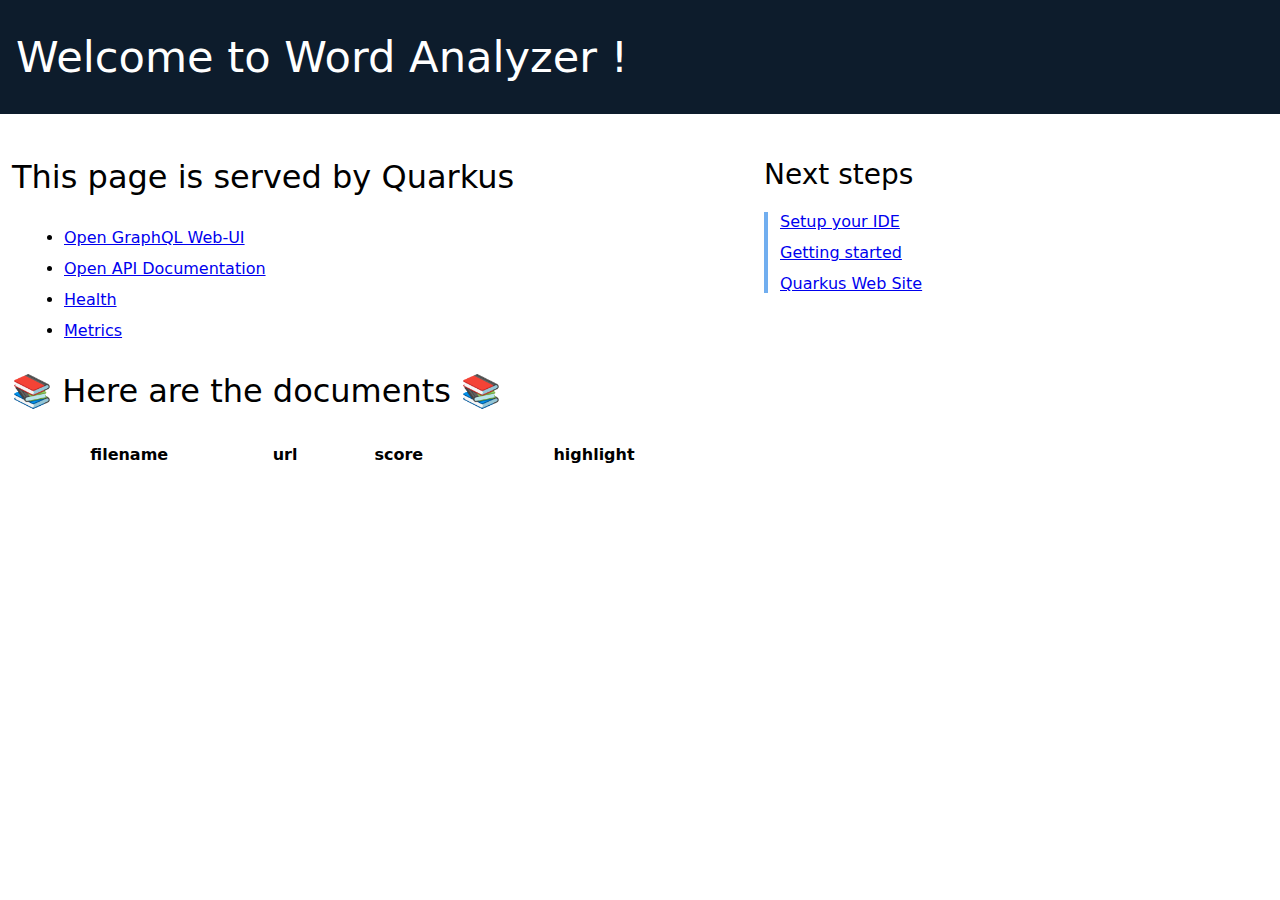
==== src/main/resources/META-INF/resources/index.html @ 5a058cc3 "🦩 initial commit 🦩" ====
<!DOCTYPE html>
<html lang="en">
<head>
    <meta charset="UTF-8">
    <title>word-aanalyzer</title>
    <style>
        h1, h2, h3, h4, h5, h6 {
            margin-bottom: 0.5rem;
            font-weight: 400;
            line-height: 1.5;
        }

        h1 {
            font-size: 2.5rem;
        }

        h2 {
            font-size: 2rem
        }

        h3 {
            font-size: 1.75rem

        }

        h4 {
            font-size: 1.5rem
        }

        h5 {
            font-size: 1.25rem
        }

        h6 {
            font-size: 1rem
        }

        .lead {
            font-weight: 300;
            font-size: 2rem;
        }

        .banner {
            font-size: 2.7rem;
            margin: 0;
            padding: 2rem 1rem;
            background-color: #0d1c2c;
            color: white;
        }

        body {
            margin: 0;
            font-family: -apple-system, system-ui, "Segoe UI", Roboto, "Helvetica Neue", Arial, sans-serif, "Apple Color Emoji", "Segoe UI Emoji", "Segoe UI Symbol", "Noto Color Emoji";
        }

        code {
            font-family: SFMono-Regular, Menlo, Monaco, Consolas, "Liberation Mono", "Courier New", monospace;
            font-size: 87.5%;
            color: #e83e8c;
            word-break: break-word;
        }

        .left-column {
            padding: .75rem;
            max-width: 75%;
            min-width: 55%;
        }

        .right-column {
            padding: .75rem;
            max-width: 25%;
        }

        .container {
            display: flex;
            width: 100%;
        }

        li {
            margin: 0.75rem;
        }

        .right-section {
            margin-left: 1rem;
            padding-left: 0.5rem;
        }

        .right-section h3 {
            padding-top: 0;
            font-weight: 200;
        }

        .right-section ul {
            border-left: 0.3rem solid #71aeef;
            list-style-type: none;
            padding-left: 0;
        }

        .example-code {
            border-left: 0.3rem solid #71aeef;
            padding-left: 10px;
        }

        .example-code h3 {
            font-weight: 200;
        }
    </style>

    <link rel="stylesheet" type="text/css" href="https://cdn.datatables.net/1.11.0/css/jquery.dataTables.min.css">

    <script type="text/javascript" charset="utf8" src="https://code.jquery.com/jquery-3.4.1.min.js"></script>
    <script type="text/javascript" charset="utf8" src="https://cdn.datatables.net/1.11.0/js/jquery.dataTables.js"></script>

</head>
<body>

<div class="banner lead">
    Welcome to Word Analyzer !
</div>

<div class="container">
    <div class="left-column">
        <p class="lead">This page is served by Quarkus</p>
        <ul>
            <li><a href="/q/graphql-ui">Open GraphQL Web-UI</a></li>
            <li><a href="/q/swagger-ui">Open API Documentation</a></li>
            <li><a href="/q/health">Health</a></li>
            <li><a href="/q/metrics">Metrics</a></li>
        </ul>

        <div>
            <p class="lead">📚 Here are the documents 📚</p>
            <div class="table">
                <table style="width: 100%;" id="queuetable" class="display compact">
                    <thead class="thead-dark">
                    <tr>
                        <th>filename</th>
                        <th>url</th>
                        <th>score</th>
                        <th>highlight</th>
                    </tr>
                    </thead>
                    <tbody>
                    <tr>
                        <td></td>
                        <td></td>
                        <td></td>
                        <td></td>
                    </tr>
                    </tbody>
                </table>
            </div>
        </div>

    </div>
    <div class="right-column">
        <div class="right-section">
            <h3>Next steps</h3>
            <ul>
                <li><a href="https://quarkus.io/guides/maven-tooling.html">Setup your IDE</a></li>
                <li><a href="https://quarkus.io/guides/getting-started.html">Getting started</a></li>
                <li><a href="https://quarkus.io">Quarkus Web Site</a></li>
            </ul>
        </div>
    </div>
</div>


<script type="application/javascript">

    // initialize datatable
    $('#queuetable').DataTable({
      search: {
        return: true
      },
      serverSide: true,
      ajax: {
        url: '/datatable',
        timeout: 20000
      },
      fixedColumns: false,
      columnDefs: [
      { targets: 1,
        render: function(data) {
          return '<a href="'+ data + '" target="_blank">' + data.substring(0,35) + '</a>';
        }
      },
      { targets: 2,
        render: function(data) {
          return data.toPrecision(4);
        }
      }
      ],
      data: [],
      lengthChange: true,
      lengthMenu: [ 5, 10, 25, 50, "All" ],
      pageLength: 5,
      columns: [
        {
          name: 'filename',
          data: 'filename'
        },
        {
          name: 'url',
          data: 'url'
        },
        {
          name: 'score',
          data: 'score'
        },
        {
          name: 'highlight',
          data: 'highlight'
        }
      ]
    });

</script>

</body>
</html>
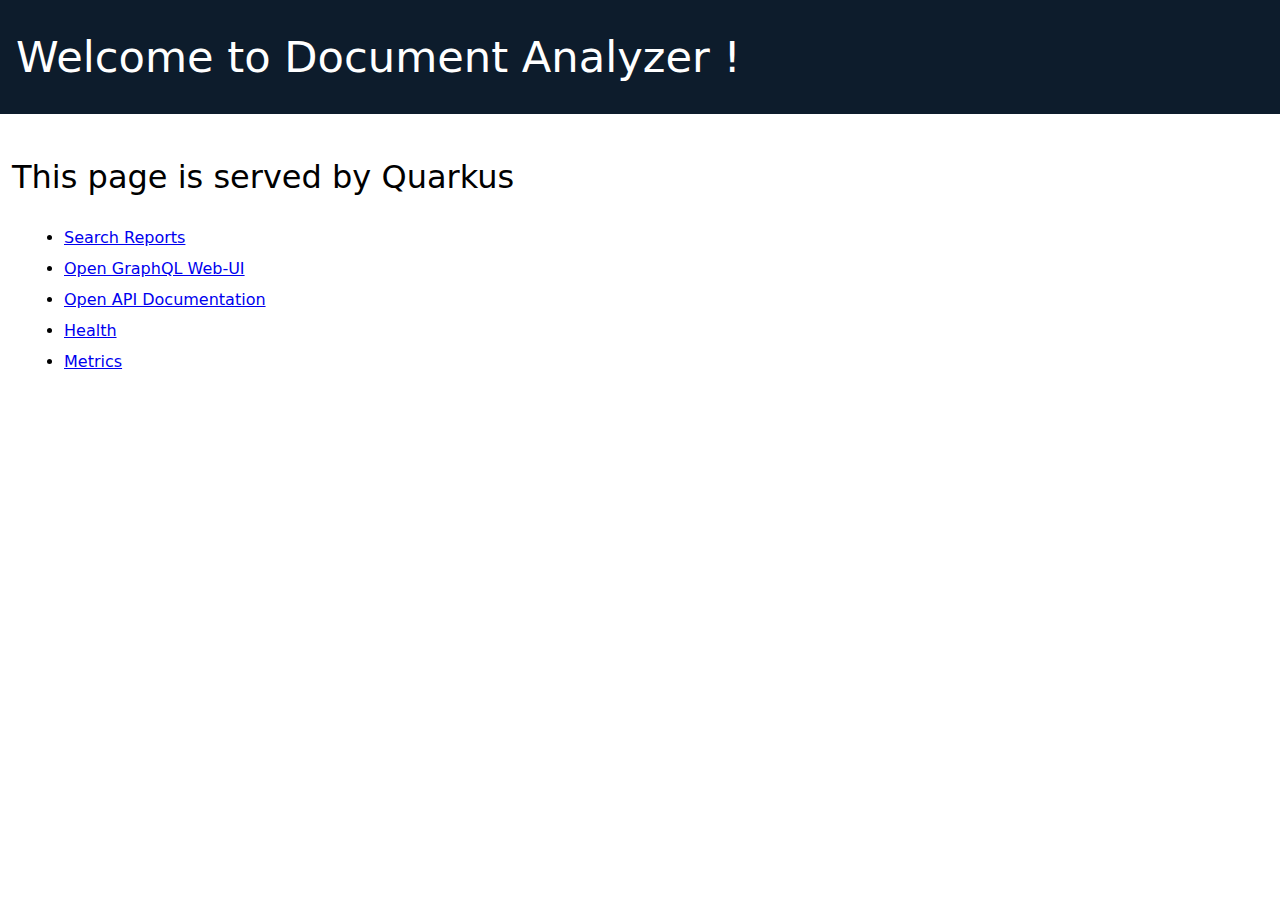
==== commit 0c738af2: "🐧 updates 🐧" ====
--- a/src/main/resources/META-INF/resources/index.html
+++ b/src/main/resources/META-INF/resources/index.html
@@ -2,7 +2,7 @@
 <html lang="en">
 <head>
     <meta charset="UTF-8">
-    <title>word-aanalyzer</title>
+    <title>document-analyzer</title>
     <style>
         h1, h2, h3, h4, h5, h6 {
             margin-bottom: 0.5rem;
@@ -105,117 +105,25 @@
             font-weight: 200;
         }
     </style>
-
-    <link rel="stylesheet" type="text/css" href="https://cdn.datatables.net/1.11.0/css/jquery.dataTables.min.css">
-
-    <script type="text/javascript" charset="utf8" src="https://code.jquery.com/jquery-3.4.1.min.js"></script>
-    <script type="text/javascript" charset="utf8" src="https://cdn.datatables.net/1.11.0/js/jquery.dataTables.js"></script>
-
 </head>
 <body>
 
 <div class="banner lead">
-    Welcome to Word Analyzer !
+    Welcome to Document Analyzer !
 </div>
 
 <div class="container">
     <div class="left-column">
         <p class="lead">This page is served by Quarkus</p>
         <ul>
+            <li><a href="/search.html">Search Reports</a></li>
             <li><a href="/q/graphql-ui">Open GraphQL Web-UI</a></li>
             <li><a href="/q/swagger-ui">Open API Documentation</a></li>
             <li><a href="/q/health">Health</a></li>
             <li><a href="/q/metrics">Metrics</a></li>
         </ul>
-
-        <div>
-            <p class="lead">📚 Here are the documents 📚</p>
-            <div class="table">
-                <table style="width: 100%;" id="queuetable" class="display compact">
-                    <thead class="thead-dark">
-                    <tr>
-                        <th>filename</th>
-                        <th>url</th>
-                        <th>score</th>
-                        <th>highlight</th>
-                    </tr>
-                    </thead>
-                    <tbody>
-                    <tr>
-                        <td></td>
-                        <td></td>
-                        <td></td>
-                        <td></td>
-                    </tr>
-                    </tbody>
-                </table>
-            </div>
-        </div>
-
-    </div>
-    <div class="right-column">
-        <div class="right-section">
-            <h3>Next steps</h3>
-            <ul>
-                <li><a href="https://quarkus.io/guides/maven-tooling.html">Setup your IDE</a></li>
-                <li><a href="https://quarkus.io/guides/getting-started.html">Getting started</a></li>
-                <li><a href="https://quarkus.io">Quarkus Web Site</a></li>
-            </ul>
-        </div>
     </div>
 </div>
 
-
-<script type="application/javascript">
-
-    // initialize datatable
-    $('#queuetable').DataTable({
-      search: {
-        return: true
-      },
-      serverSide: true,
-      ajax: {
-        url: '/datatable',
-        timeout: 20000
-      },
-      fixedColumns: false,
-      columnDefs: [
-      { targets: 1,
-        render: function(data) {
-          return '<a href="'+ data + '" target="_blank">' + data.substring(0,35) + '</a>';
-        }
-      },
-      { targets: 2,
-        render: function(data) {
-          return data.toPrecision(4);
-        }
-      }
-      ],
-      data: [],
-      lengthChange: true,
-      lengthMenu: [ 5, 10, 25, 50, "All" ],
-      pageLength: 5,
-      columns: [
-        {
-          name: 'filename',
-          data: 'filename'
-        },
-        {
-          name: 'url',
-          data: 'url'
-        },
-        {
-          name: 'score',
-          data: 'score'
-        },
-        {
-          name: 'highlight',
-          data: 'highlight'
-        }
-      ]
-    });
-
-</script>
-
 </body>
 </html>
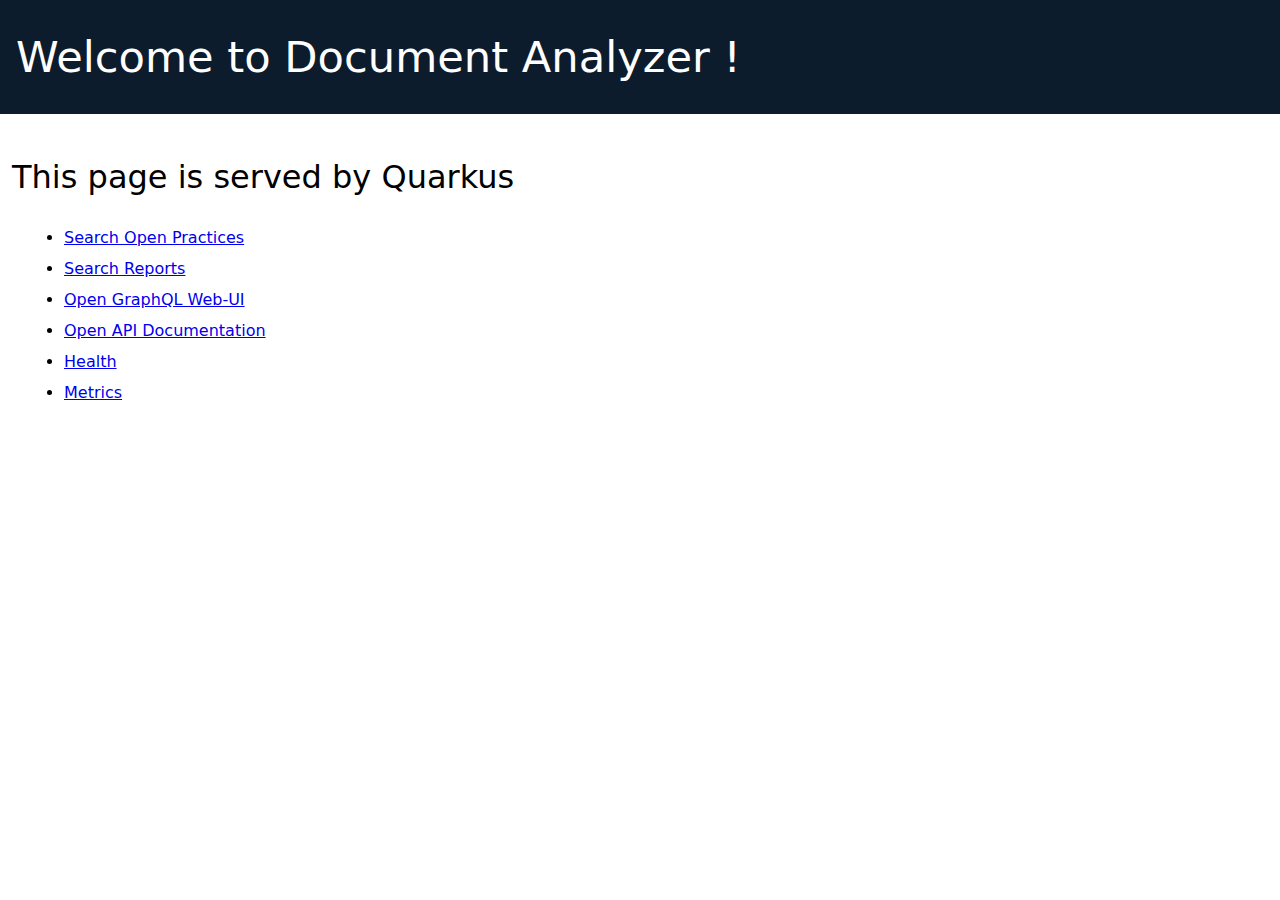
==== commit ecc4948a: "🎈 add helm charts, add open practices 🎈" ====
--- a/src/main/resources/META-INF/resources/index.html
+++ b/src/main/resources/META-INF/resources/index.html
@@ -116,6 +116,7 @@
     <div class="left-column">
         <p class="lead">This page is served by Quarkus</p>
         <ul>
+            <li><a href="/open-practices.html">Search Open Practices</a></li>
             <li><a href="/search.html">Search Reports</a></li>
             <li><a href="/q/graphql-ui">Open GraphQL Web-UI</a></li>
             <li><a href="/q/swagger-ui">Open API Documentation</a></li>
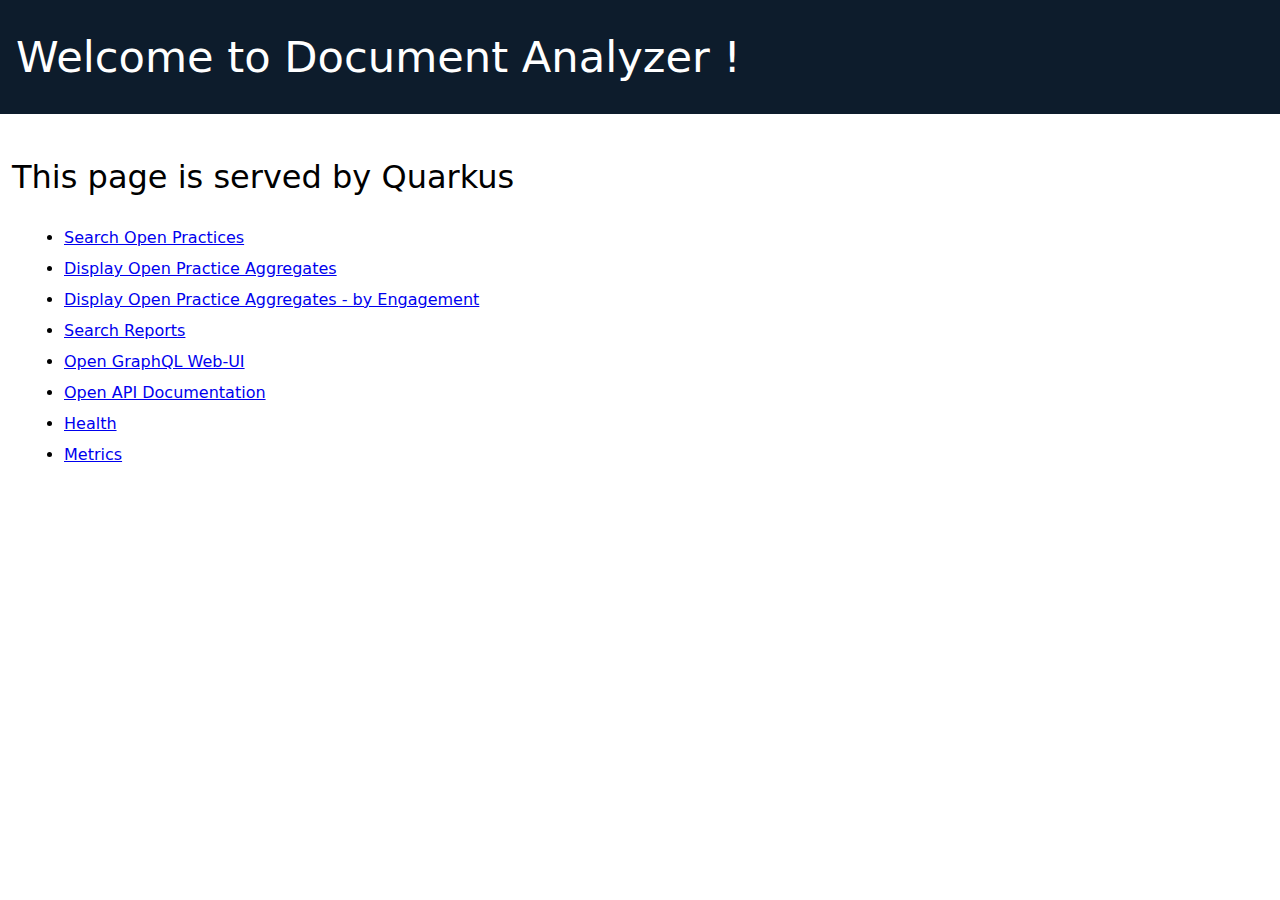
==== commit 4af1a253: "🍟 add engagement uuid 🍟" ====
--- a/src/main/resources/META-INF/resources/index.html
+++ b/src/main/resources/META-INF/resources/index.html
@@ -117,6 +117,8 @@
         <p class="lead">This page is served by Quarkus</p>
         <ul>
             <li><a href="/open-practices.html">Search Open Practices</a></li>
+            <li><a href="/aggregate.html">Display Open Practice Aggregates</a></li>
+            <li><a href="/aggregate-select.html">Display Open Practice Aggregates - by Engagement</a></li>
             <li><a href="/search.html">Search Reports</a></li>
             <li><a href="/q/graphql-ui">Open GraphQL Web-UI</a></li>
             <li><a href="/q/swagger-ui">Open API Documentation</a></li>
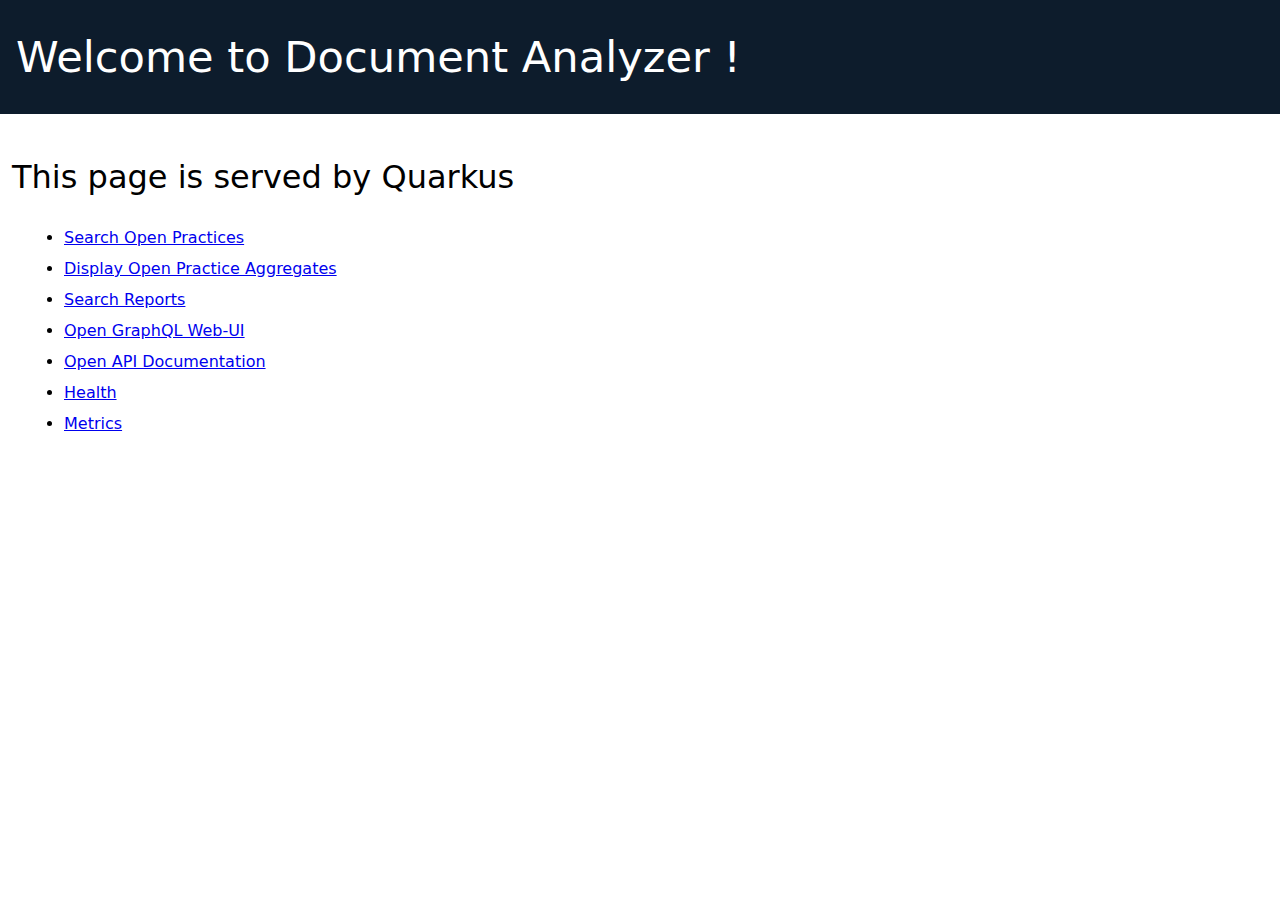
==== commit e9e60dcf: "🥪 terms list searchable 🥪" ====
--- a/src/main/resources/META-INF/resources/index.html
+++ b/src/main/resources/META-INF/resources/index.html
@@ -117,8 +117,7 @@
         <p class="lead">This page is served by Quarkus</p>
         <ul>
             <li><a href="/open-practices.html">Search Open Practices</a></li>
-            <li><a href="/aggregate.html">Display Open Practice Aggregates</a></li>
-            <li><a href="/aggregate-select.html">Display Open Practice Aggregates - by Engagement</a></li>
+            <li><a href="/aggregate-select.html">Display Open Practice Aggregates</a></li>
             <li><a href="/search.html">Search Reports</a></li>
             <li><a href="/q/graphql-ui">Open GraphQL Web-UI</a></li>
             <li><a href="/q/swagger-ui">Open API Documentation</a></li>
